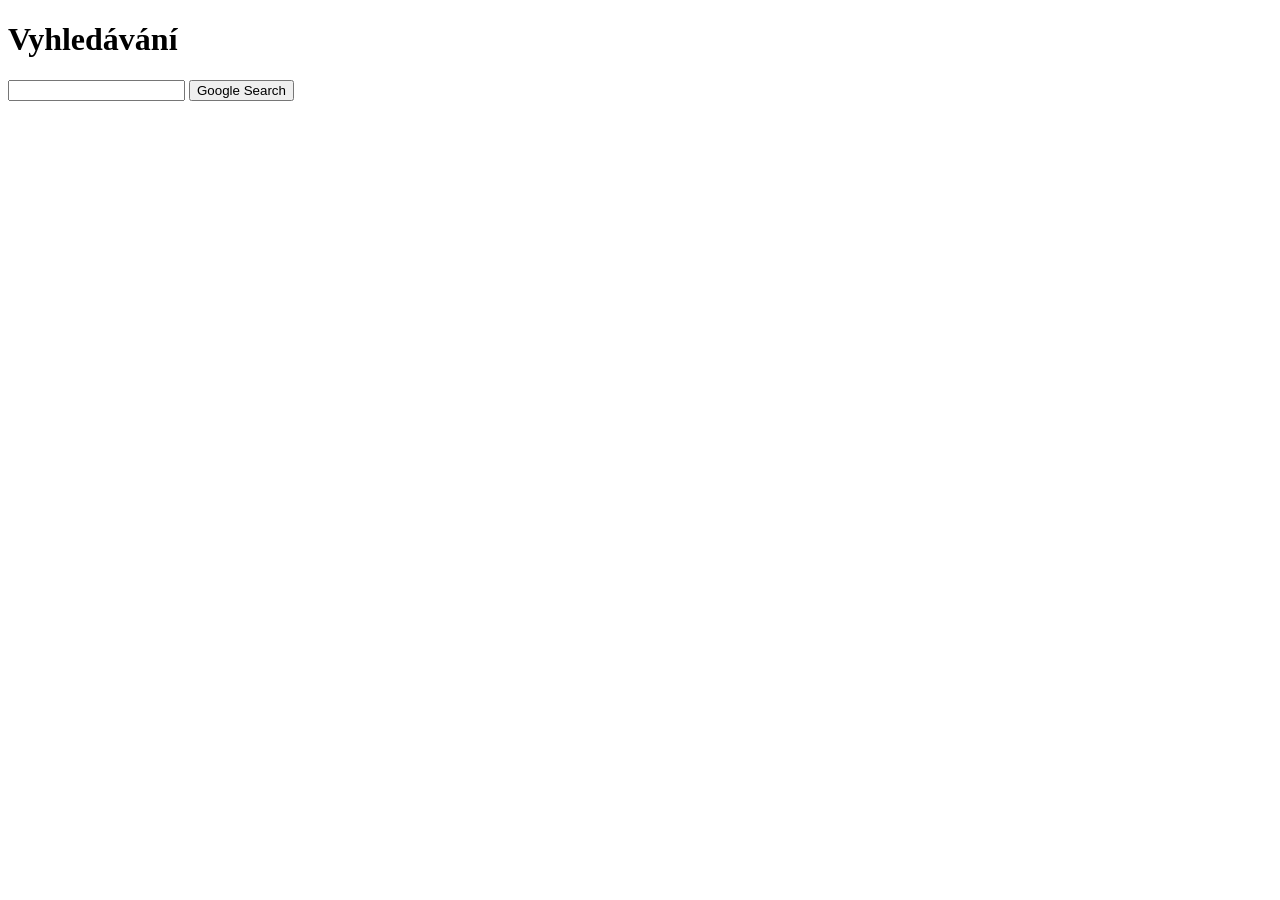
==== index.html @ 7e618b1c "Add initial HTML structure for search page" ====
<!DOCTYPE html>
<html lang="cs">
<head>
 <meta charset="UTF-8">
 <meta name="viewport" content="width=device-width, initial-scale=1.0">
    <link rel="stylesheet" href="style.css">
     <title>Google</title>
   <h1>Vyhledávání</h1>
    </head>
    <body>
        <form action="https://google.com/search" method="get">
            <input type="text" name="q">
            <input type="submit" value="Google Search">
        </form>
</body>
</html>
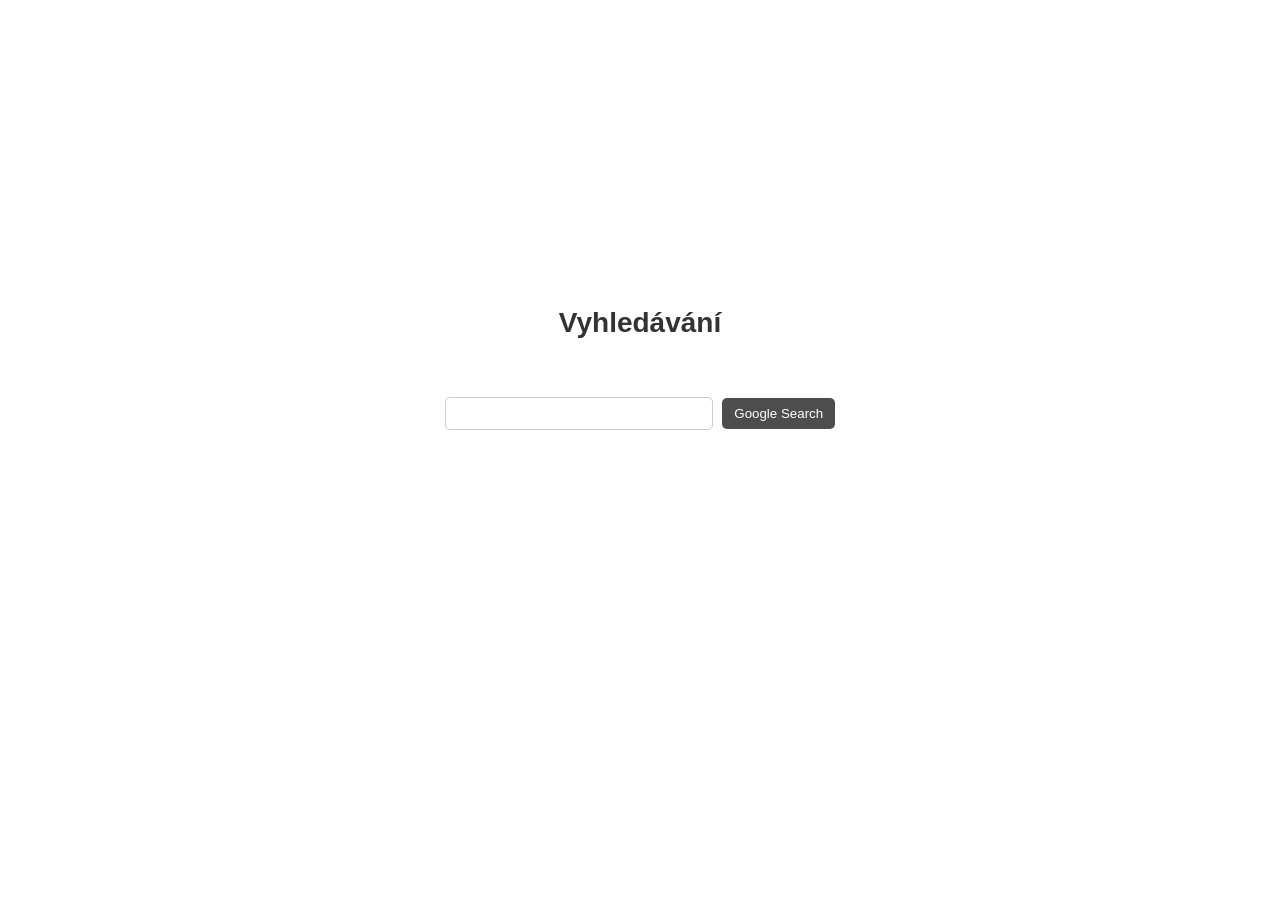
==== commit 2271ee45: "first commit" ====
--- a/index.html
+++ b/index.html
@@ -13,4 +13,4 @@
             <input type="submit" value="Google Search">
         </form>
 </body>
-</html>
+</html>
--- a/style.css
+++ b/style.css
@@ -0,0 +1,40 @@
+body {
+  height: 80vh;
+  display: flex;
+  flex-direction: column;
+  justify-content: center;
+  align-items: center;
+  font-family: Arial, sans-serif;
+  text-align: center;
+}
+ 
+input[type="text"] {
+  padding: 8px;
+  width: 250px;
+  border: 1px solid #ccc;
+  border-radius: 5px;
+}
+ 
+input[type="submit"] {
+  padding: 8px 12px;
+  margin-left: 5px;
+  border: none;
+  border-radius: 5px;
+  background-color: #4d4d4d;
+  color: white;
+  cursor: pointer;
+}
+ 
+input[type="submit"]:hover {
+  background-color: #545255;
+}
+ 
+h1 {
+  font-family: Arial, sans-serif;
+  font-size: 28px;
+  color: #333;
+  height: 10vh;
+  text-align: center;
+  margin: 0;
+}
+ 
